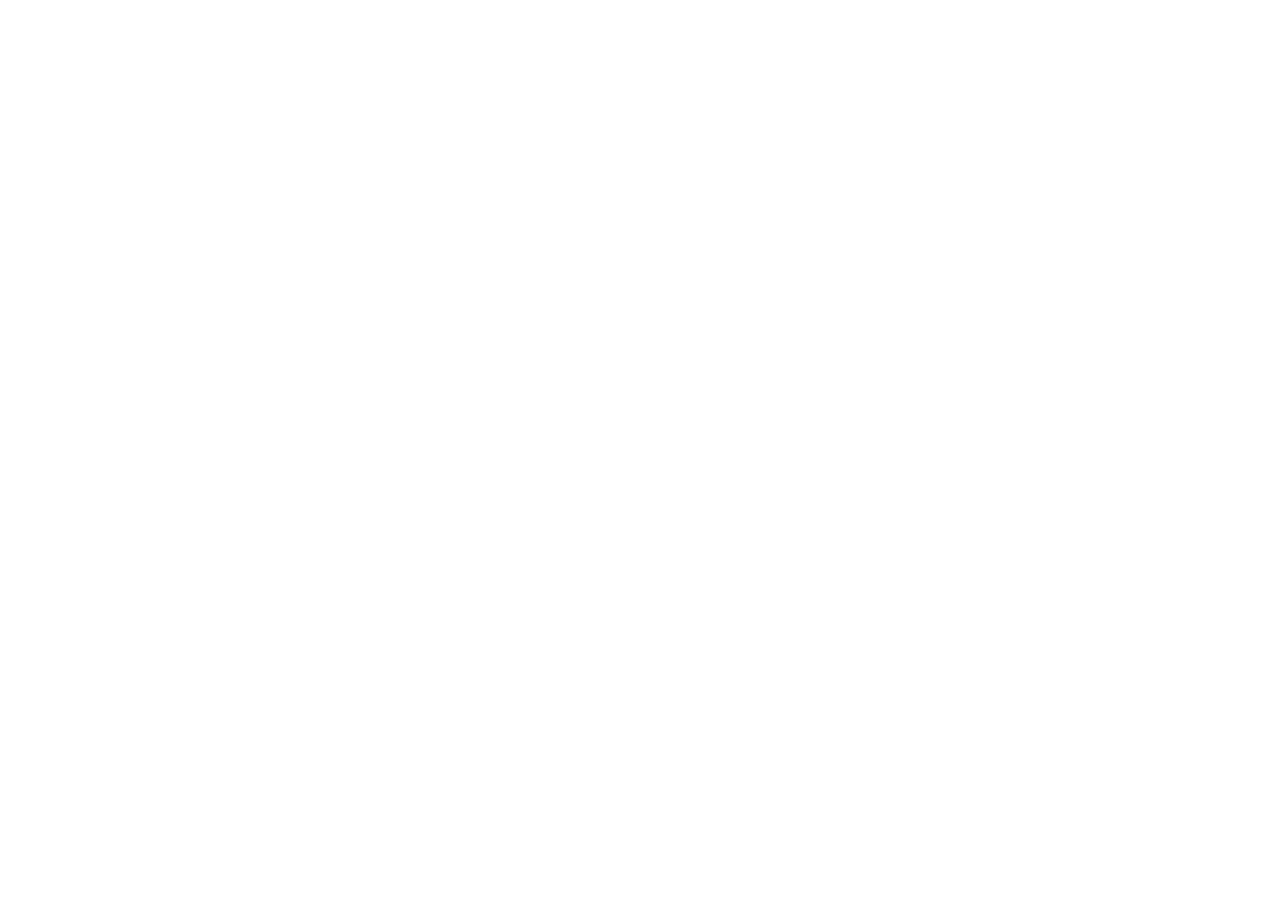
==== admin/products/index.html @ 64536466 "checkout page klar (mobile + tablet)" ====
<!doctype html>
<html lang="sv">
  <head>
    <meta charset="UTF-8" />
    <meta name="viewport" content="width=device-width, initial-scale=1.0" />
    <title>Freaky Fashion</title>

    <link rel="stylesheet" href="/css/main.css" />
  </head>
---- css/main.css ----
* {
  box-sizing: border-box;
}

body {
  margin: 0;
  padding: 0;
  font-family: Arial, Helvetica, sans-serif;
  background-color: #ffffff;
}

h1 {
  color: rgb(0, 0, 0);
}

.logo {
  width: 350px;
  height: 100px;
  object-fit: cover;
  margin: 0.5rem;
}
.site-header {
  display: flex;
  flex-direction: column;
  gap: 0.5rem;
  padding: 0.5rem;
}
.search {
  position: relative;
  width: 12.5rem;
  max-width: 18rem;
  margin-left: 1rem;
}
.search svg {
  width: 1rem;
  height: 1rem;

  position: absolute;
  left: 0.6rem;
  top: 50%;
  transform: translatey(-50%);
}
.search input {
  width: 100%;
  padding: 0.2rem;
  padding-left: 2rem;
  border-radius: 0.5rem;
}

.icons {
  display: flex;
  padding: 1rem;
  gap: 1rem

}

.icon:hover {
  color: rgb(0, 68, 255);
}

.icon {
  width: 1.25rem;
  height: 1.25rem;
  color: #000000;
}

.icons a {
  margin-left: 1rem;
  text-decoration: none;
}

@media (min-width: 640px) {
  .header-top {
    display: flex;
    align-items: center;
    justify-content: space-between;
  }
  .icons {
    margin-left: auto;
    margin-right: 1rem;
    }
}

/* Nav */
nav ul {
  list-style: none;
  padding: 0;
  margin: 0;

  display: flex;
  flex-direction: column;
  gap: 0;
}
nav a {
  color: #000000;
  text-decoration: none;
  padding: 1rem;
}

nav {
  padding: 0px;
  border-bottom: 5px solid #000000;
}

nav a:hover {
  color: rgb(0, 68, 255); 
}

nav li {
  padding: 0.2rem;
}

@media (min-width: 640px) {
  nav ul {
    flex-direction: row;
    gap: 1rem;
  }
}

/* Hero */
.hero {
  width: 100%;
  padding: 1rem;
}

.hero img {
  width: 100%;
  height: auto;
  display: block;
}

.hero-text {
  padding: 1rem;
}

.hero-text h2 {
  font-size: 1.5rem;
}

.hero-text p {
  font-size: 1rem;
}


@media (min-width: 1024px) {

  .hero {
    display: flex;
    height: auto;
    align-items: center
  }

 .hero-text {
    order: 1;
    width: 50%;
    display: flex;
    flex-direction: column;
    justify-content: center;
    align-items: center;
    text-align: center;
    transform: translateY(-30%);
  }

  .hero-text p {
    transform: translateY(-80%);
  }
  

  .hero img {
    order: 2;
    width: 50%;
    height: auto;
  }
}
/* Spots */
.spot {
  position: relative;
}
.spots {
  display: none;
  padding: 1rem;
}

.spot img {
  width: 100%;
  display: block;
}
.spot-text {
  position: absolute;
  top: 50%;
  left: 50%;
  transform: translate(-50%, -50%);

  color: white;
  font-size: 1.5rem;
  font-weight: bold;
}
.spot::after {
  content: "";
  position: absolute;
  inset: 0;
  background: rgba(0,0,0,0.3);
}
@media (min-width: 1024px) {
  .spots {
    display: grid;
    grid-template-columns: repeat(3, 1fr);
    gap: 1rem;
  }
}
/* Layout Produkt */
.products h2 {
  margin-left: 1rem;
}
.product-grid {
  display: grid;
  grid-template-columns: 1fr;
  gap: 1rem;
  margin: 1rem;
}
/* Komponent Produkt*/
.product-card {
  border: 0.3rem solid #949494;
  padding: 1rem;
  transition: transform 0.2s;
  position: relative;
}

.product-card img {
  width: 100%;
  display: block;
}

.product-card:hover {
  transform: scale(1.03);
}

.top-row {
  display: flex;
  justify-content: space-between;
  align-items: center;
}

.top-row h3 {
  font-size: 1rem;
}

.price {
  font-weight: bold;
}

.brand {
  font-size: 0.8rem;
  color: #666;
}
.product-info {
  padding: 0.5rem;
}

.favorite {
  position: absolute;
  width: 2rem;
  height: 2rem;
  bottom: 1rem;
  right: 1rem;
  font-size: 22px;
  background: white;
  padding: 4px 6px;
  border-radius: 50%;
  line-height: 1;


  display: flex;
  align-items: center;
  justify-content: center;
}

.favorite svg {
  width: 1.2rem; 
  height: 1.2rem;
  display: block;
}
.heart {
  width: 1.25rem;
  height: 1.25rem;
}
.sale {
  position: absolute;
  top: 1rem;
  left: 1rem;

  background: red;
  color: white;
  font-size: 0.75rem;
  padding: 0.3rem 0.5rem;
  border-radius: 0.2rem;
  font-weight: bold;
}

.image-wrapper {
  position: relative;
}
.product-link {
  text-decoration: none;
  color: inherit;
  display: block;
}

/* Responsiv Produkt*/
@media (min-width: 640px) {
  .product-grid {
    grid-template-columns: 1fr 1fr;
  }
}

@media (min-width: 1024px) {
  .product-grid {
    grid-template-columns: 1fr 1fr 1fr 1fr;
  }
}
/* Product-details */

.product-details {
  display: flex;
  flex-direction: column;
  gap: 1rem;
}
.product-pic img {
  width: 100%;
  display: block;
}

.product-exp {
  display: flex;
  flex-direction: column;
  padding-left: 1.5rem;
  padding-right: 1.5rem;
  padding-bottom: 1.5rem;
}
.product-exp button {
  margin-top: 0.5rem;
  width: 10rem;
  padding: 0.2rem;
  border-radius: 0.5rem;
}
.product-header {
  display: flex;
  justify-content: space-between;
  align-items: center;
}
.product-pic {
  position: relative;
  padding: 1rem;
}
.product-details .favorite-liked {
  position: absolute;
  width: 2rem;
  height: 2rem;
  bottom: 2rem;
  right: 2rem;
  font-size: 22px;
  background: white;
  padding: 4px 6px;
  border-radius: 50%;
  line-height: 1;


  display: flex;
  align-items: center;
  justify-content: center;
}

@media (min-width: 640px) {
  .product-details {
    display: flex;
    flex-direction: row;
    gap: 2rem;
  }
  .product-exp {
    padding-left: 0;
  }
  .product-header {
    display: block;
}
  .product-pic,
  .product-exp {
    flex: 1;
  }
  .product-pic {
    padding-left: 5rem;
    width: 100px;
    max-width: 50rem;
    height: auto;
  }
  .product-exp {
    padding-top: 2rem;
  }
}

/* Carousel */
.related-products .carousel {
  display: none;
}
@media (min-width: 640px) {
  .related-products .carousel {
    display: block;
  }
  .related-products {
    padding: 2rem 7rem;
  }
  .carousel-item .product-card {
    transition: none;
  }
  .carousel-item .product-card:hover {
    transform: none;
  }
  .related-products .product-card {
    text-decoration: none;
    color: inherit;
  }
  .related-products .product-card p {
    margin: 0.25rem 0;
  }
  .related-products .product-card p:first-of-type {
    font-weight: 500;
  }
  .related-products .product-card p:last-of-type {
    font-weight: bold;
  }
  .related-products .product-card:hover p:not(.brand) {
    color: rgb(0, 68, 255);
  }
}
/* Checkout */

.checkout {
  padding: 1rem;
  max-width: 600px;
  margin: 0 auto;
}
.order-summary .summary-item{
  border: 0.3rem solid #949494;
  padding: 1rem;
}
.summary-header {
  display: flex;
  justify-content: space-between;
  align-items: flex-start;
}
form {
  display: flex;
  flex-direction: column;
  gap: 1rem;
}
.name-row {
  display: flex;
  flex-direction: column;
  gap: 1rem;
}
.form-group {
  display: flex;
  flex-direction: column;
  gap: 0.5rem;
}
.address-box {
  border: 1px solid #949494;
  padding: 1rem;
  display: flex;
  flex-direction: column;
  gap: 1rem;
}
.customer-info .button {
  width: 50px;
}
.checkout-btn {
  width: 100%;
  padding: 0.75rem;
  background-color: black;
  color: white;
  border: none;
}
.checkout-btn:hover {
  background-color: rgb(0, 68, 255);
}
.order-table {
  display: none;
}

@media (min-width: 640px) {
  .name-row {
    flex-direction: row;
  }

  .name-row .form-group {
    flex: 1;
  }

  .address-box {
    display: grid;
    grid-template-columns: 200px 1fr 1fr;
  }

  .address-box .form-group:first-child {
    grid-column: 1 / -1;
  }
  .order-table {
    border: 1px solid #000000;
  }
  .order-summary {
    display: none;
  }
  .order-table {
    display: block;
  }
  .table-row {
    width: 100%;
  }
  th {
    border: #000000 1px solid;
  }
  td {
    border: #000000 1px solid;
    padding: 0.5rem;
  }
}




/* Shopping accordion */
.accordion {
  border-bottom: 1px solid #ccc;
}
.accordion summary {
  width: 100%;
  cursor: pointer;
  font-weight: bold;
  padding: 0.5rem 1rem;
  background-color: rgb(0, 68, 255);
  list-style: none;
  display: flex;
  justify-content: space-between;
}
.accordion a {
  text-decoration: none;
  color: #000000;
}
.accordion a:hover {
  color: rgb(0, 68, 255);
}
.accordion summary::after {
  content: "+";
}

.accordion[open] summary::after {
  content: "-";
}

.accordion ul {
  padding-left: 1rem;
  margin-top: 0.5rem;
  list-style: none;
}

.shopping {
  display: block;
}

@media (min-width: 640px) {
  .shopping {
    display: none;
  }
}

/* Footer Features */

.footer-features {
  display: grid;
  grid-template-columns: 1fr;
  gap: 1rem;
  padding: 1rem;
  font-size: 1rem;
}

.feature {
  display: flex;
  padding: 0 1rem;
  align-items: center;
  gap: 0.5rem;
  justify-content: flex-start;
}

.feature svg {
  width: 1.5rem;
  height: 1.5rem;
  display: block;
}

.icon-box {
  width: 2rem;
  height: 2rem;
  display: flex; 
  justify-content: center;
}
.icon-box .icon:hover {
  color: #000000;
}
@media (min-width: 640px) {

  .footer-features {
    max-width: 1200px;
    margin: 0 auto;
    padding: 1rem;
    grid-template-columns: repeat(2, 1fr);
  }

}

@media (min-width: 1024px) {

  .footer-features {
    grid-template-columns: repeat(4, 1fr);
    padding-top: 3rem;
    padding-bottom: 4rem;
    }
}


/* Footer */

.site-footer {
  background: #f5f5f5;
  padding: 20px;
  gap: 20px;
}

.site-footer ul {
  list-style: none;
  padding: 0;
  margin: 0;
}
.footer-mobile {
  display: flex; 
  flex-direction: column;
  gap: 1rem;
}
.footer-desktop {
  display: none;
}
.copyright {
  padding: 1rem;
}

/* Responsiv Footer */
@media (min-width: 640px) {
  .footer-desktop {
    display: flex;
    gap: 3rem;
  }

 .footer-mobile {
  display: none;
 }
}
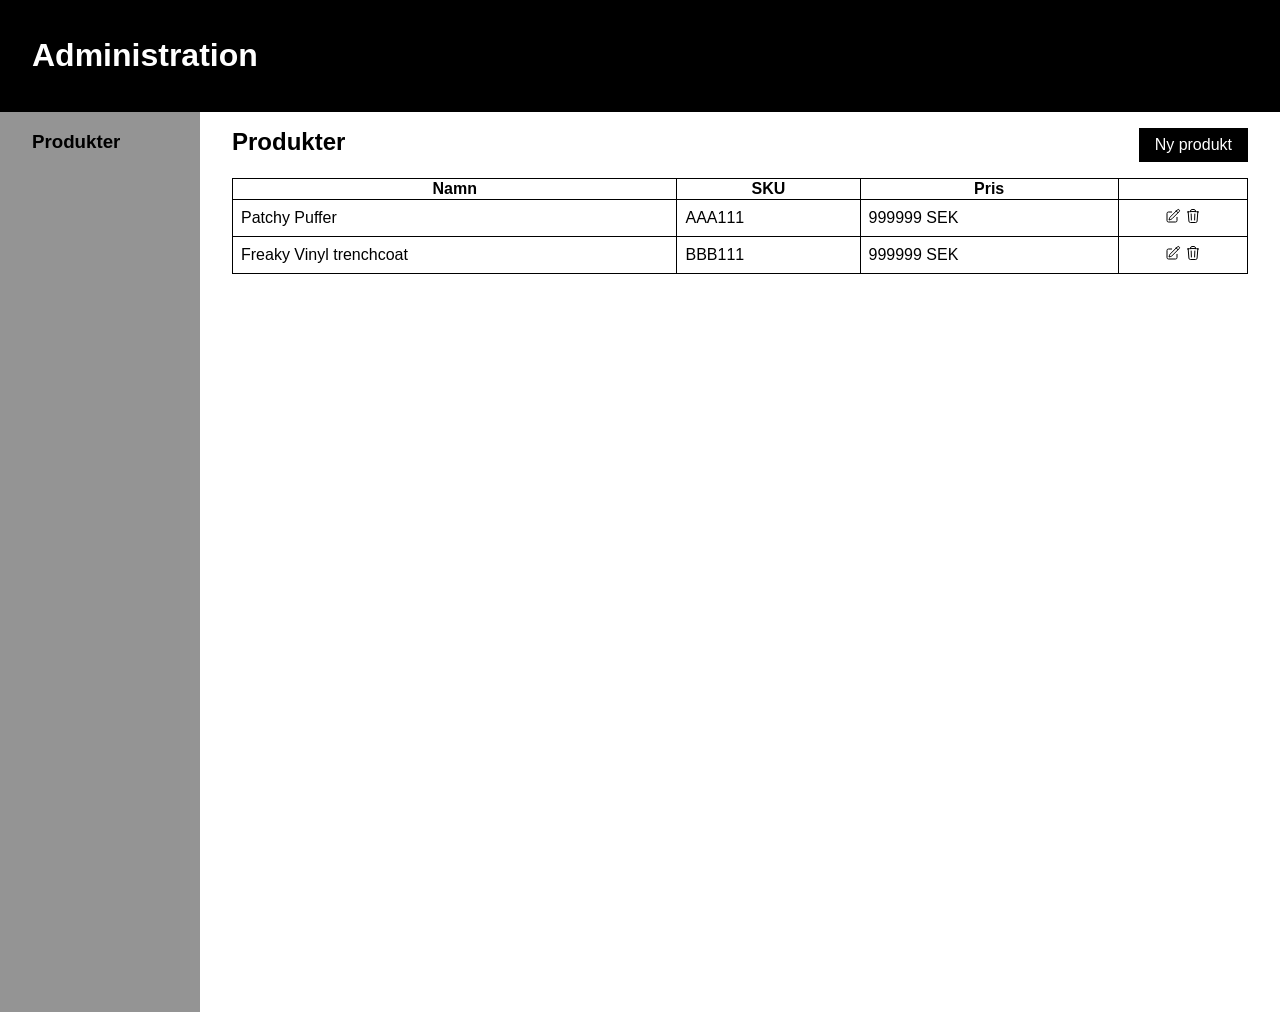
==== commit 2b4419bc: "admin + checkout färdig" ====
--- a/admin/products/index.html
+++ b/admin/products/index.html
@@ -7,3 +7,113 @@
 
     <link rel="stylesheet" href="/css/main.css" />
   </head>
+  <body>
+    <header class="administration-header">
+      <h1>Administration</h1>
+    </header>
+
+    <main>
+      <div class="admin-prod">
+
+        <div class="sidebar">
+          <h3>Produkter</h3>
+        </div>
+        <div class="main-content">
+
+        <div class="main-row">
+          <h2>Produkter</h2>
+          <a href="new.html" class="btn">Ny produkt</a>
+        </div>
+
+        <section class="new-product">
+          <table class="product-row">
+            <tr>
+              <th>Namn</th>
+              <th>SKU</th>
+              <th>Pris</th>
+              <th></th>
+            </tr>
+            <tr>
+              <td>Patchy Puffer</td>
+              <td>AAA111</td>
+              <td>999999 SEK</td>
+              <td>
+                <a href="redigera">
+                <svg
+                  xmlns="http://www.w3.org/2000/svg"
+                  fill="none"
+                  viewBox="0 0 24 24"
+                  stroke-width="1.5"
+                  stroke="currentColor"
+                  class="size-6"
+                >
+                  <path
+                    stroke-linecap="round"
+                    stroke-linejoin="round"
+                    d="m16.862 4.487 1.687-1.688a1.875 1.875 0 1 1 2.652 2.652L10.582 16.07a4.5 4.5 0 0 1-1.897 1.13L6 18l.8-2.685a4.5 4.5 0 0 1 1.13-1.897l8.932-8.931Zm0 0L19.5 7.125M18 14v4.75A2.25 2.25 0 0 1 15.75 21H5.25A2.25 2.25 0 0 1 3 18.75V8.25A2.25 2.25 0 0 1 5.25 6H10"
+                  />
+                </svg>
+                <a href="papperskorg">
+                <svg
+                  xmlns="http://www.w3.org/2000/svg"
+                  fill="none"
+                  viewBox="0 0 24 24"
+                  stroke-width="1.5"
+                  stroke="currentColor"
+                  class="size-6"
+                >
+                  <path
+                    stroke-linecap="round"
+                    stroke-linejoin="round"
+                    d="m14.74 9-.346 9m-4.788 0L9.26 9m9.968-3.21c.342.052.682.107 1.022.166m-1.022-.165L18.16 19.673a2.25 2.25 0 0 1-2.244 2.077H8.084a2.25 2.25 0 0 1-2.244-2.077L4.772 5.79m14.456 0a48.108 48.108 0 0 0-3.478-.397m-12 .562c.34-.059.68-.114 1.022-.165m0 0a48.11 48.11 0 0 1 3.478-.397m7.5 0v-.916c0-1.18-.91-2.164-2.09-2.201a51.964 51.964 0 0 0-3.32 0c-1.18.037-2.09 1.022-2.09 2.201v.916m7.5 0a48.667 48.667 0 0 0-7.5 0"
+                  />
+                </svg>
+                </a>
+              </td>
+            </tr>
+            <tr>
+              <td>Freaky Vinyl trenchcoat</td>
+              <td>BBB111</td>
+              <td>999999 SEK</td>
+              <td>
+                <a href="redigera">
+                <svg
+                  xmlns="http://www.w3.org/2000/svg"
+                  fill="none"
+                  viewBox="0 0 24 24"
+                  stroke-width="1.5"
+                  stroke="currentColor"
+                  class="size-6"
+                >
+                  <path
+                    stroke-linecap="round"
+                    stroke-linejoin="round"
+                    d="m16.862 4.487 1.687-1.688a1.875 1.875 0 1 1 2.652 2.652L10.582 16.07a4.5 4.5 0 0 1-1.897 1.13L6 18l.8-2.685a4.5 4.5 0 0 1 1.13-1.897l8.932-8.931Zm0 0L19.5 7.125M18 14v4.75A2.25 2.25 0 0 1 15.75 21H5.25A2.25 2.25 0 0 1 3 18.75V8.25A2.25 2.25 0 0 1 5.25 6H10"
+                  />
+                </svg>
+                </a>
+                <a href="papperskorg">
+                <svg
+                  xmlns="http://www.w3.org/2000/svg"
+                  fill="none"
+                  viewBox="0 0 24 24"
+                  stroke-width="1.5"
+                  stroke="currentColor"
+                  class="size-6"
+                >
+                  <path
+                    stroke-linecap="round"
+                    stroke-linejoin="round"
+                    d="m14.74 9-.346 9m-4.788 0L9.26 9m9.968-3.21c.342.052.682.107 1.022.166m-1.022-.165L18.16 19.673a2.25 2.25 0 0 1-2.244 2.077H8.084a2.25 2.25 0 0 1-2.244-2.077L4.772 5.79m14.456 0a48.108 48.108 0 0 0-3.478-.397m-12 .562c.34-.059.68-.114 1.022-.165m0 0a48.11 48.11 0 0 1 3.478-.397m7.5 0v-.916c0-1.18-.91-2.164-2.09-2.201a51.964 51.964 0 0 0-3.32 0c-1.18.037-2.09 1.022-2.09 2.201v.916m7.5 0a48.667 48.667 0 0 0-7.5 0"
+                  />
+                </svg>
+                </a>
+              </td>
+            </tr>
+          </table>
+        </section>
+      </div>
+    </div>
+    </main>
+  </body>
+</html>
--- a/css/main.css
+++ b/css/main.css
@@ -442,6 +442,7 @@
   border: 0.3rem solid #949494;
   padding: 1rem;
 }
+
 .summary-header {
   display: flex;
   justify-content: space-between;
@@ -503,9 +504,6 @@
   .address-box .form-group:first-child {
     grid-column: 1 / -1;
   }
-  .order-table {
-    border: 1px solid #000000;
-  }
   .order-summary {
     display: none;
   }
@@ -513,6 +511,7 @@
     display: block;
   }
   .table-row {
+    border-collapse: collapse;
     width: 100%;
   }
   th {
@@ -522,10 +521,73 @@
     border: #000000 1px solid;
     padding: 0.5rem;
   }
-}
-
-
-
+
+}
+/* Admin-Product */
+.btn {
+  display: inline-block;
+  padding: 0.5rem 1rem;
+  background: black;
+  color: white;
+  text-decoration: none;
+  margin-right: 1rem;
+}
+.administration-header h1 {
+  color: #ffffff;
+}
+.administration-header {
+  background:rgb(0, 0, 0);
+  padding: 1rem;
+  padding-left: 2rem;
+}
+.main-row {
+  display: flex;
+  justify-content: space-between;
+  align-items: flex-start;
+}
+.main-row h2 {
+  margin: 0;
+  padding-left: 1rem;
+}
+.new-product {
+  display: block;
+  padding: 1rem;
+}
+.admin-prod {
+  display: flex;
+  align-items: stretch;
+}
+.sidebar {
+  background-color:  #949494;
+  padding-left: 2rem;
+  width: 200px;
+  min-height: 100vh;
+}
+.main-content {
+  flex: 1;
+  padding: 1rem;
+}
+.product-row {
+  width: 100%;
+  border-collapse: collapse;
+}
+.admin-prod td:last-child {
+  gap: 0.5rem;
+  text-align: center;
+}
+.admin-prod td svg {
+  width: 16px;
+  height: 16px;
+  cursor: pointer;
+}
+.btn:hover {
+  background-color: rgb(0, 68, 255);
+}
+
+.admin-prod td a {
+  text-decoration: none;
+  color: inherit;
+}
 
 /* Shopping accordion */
 .accordion {
